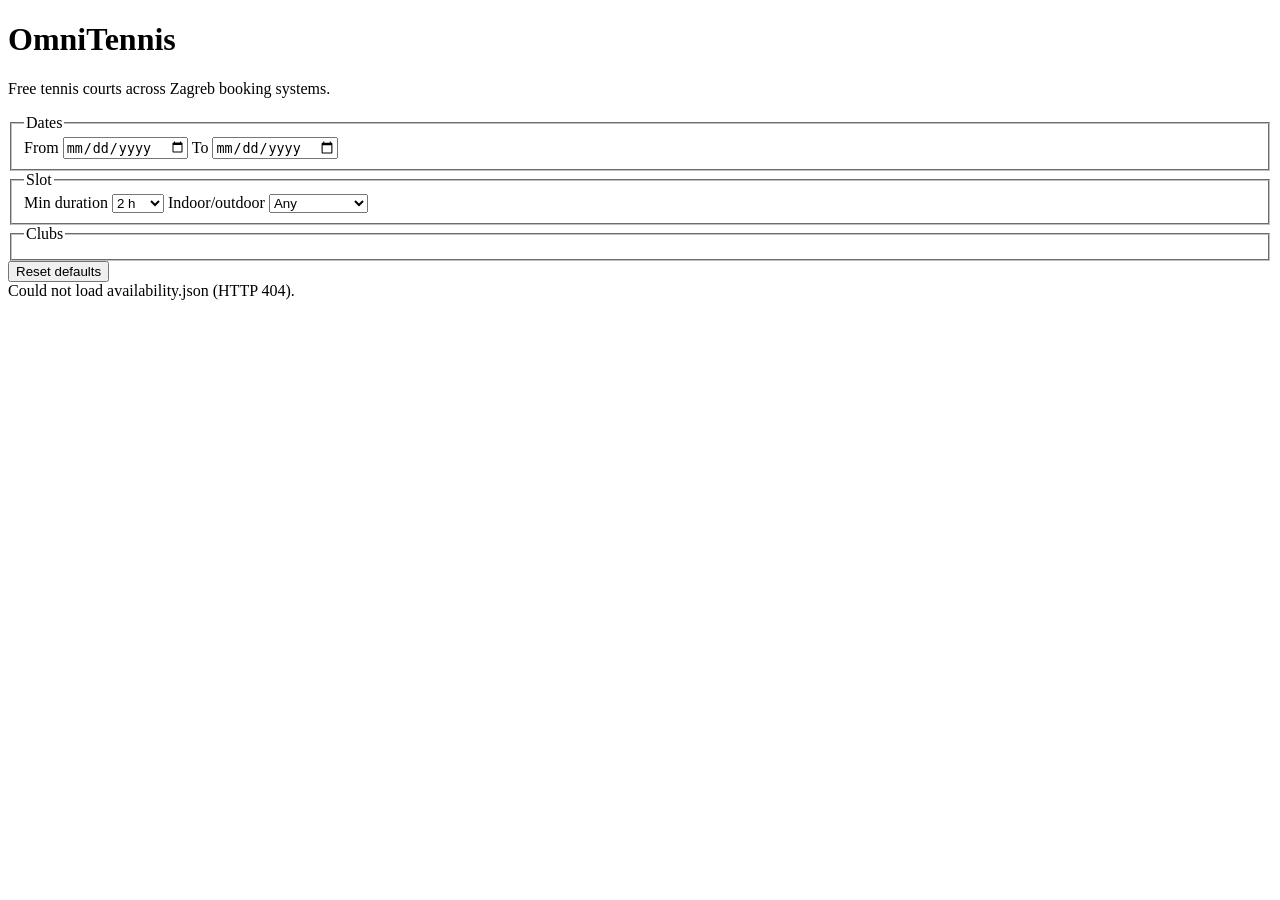
==== app/site/index.html @ 4500351a "Add static site generator and client-side viewer for GitHub Pages Co-authored-by: Cursor <cursoragen" ====
<!doctype html>
<html lang="en">
<head>
  <meta charset="utf-8">
  <meta name="viewport" content="width=device-width, initial-scale=1">
  <title>OmniTennis – Zagreb court availability</title>
  <link rel="stylesheet" href="./style.css">
</head>
<body>
<header>
  <h1>OmniTennis</h1>
  <p class="sub">Free tennis courts across Zagreb booking systems. <span id="snapshot-info">Loading snapshot…</span></p>
</header>

<main>
  <form id="criteria">
    <fieldset>
      <legend>Dates</legend>
      <label>From <input type="date" name="date_from" required></label>
      <label>To <input type="date" name="date_to" required></label>
    </fieldset>

    <fieldset>
      <legend>Slot</legend>
      <label>Min duration
        <select name="min_minutes">
          <option value="60">1 h</option>
          <option value="90">1.5 h</option>
          <option value="120" selected>2 h</option>
          <option value="150">2.5 h</option>
          <option value="180">3 h</option>
        </select>
      </label>
      <label>Indoor/outdoor
        <select name="indoor">
          <option value="any" selected>Any</option>
          <option value="indoor">Indoor only</option>
          <option value="outdoor">Outdoor only</option>
        </select>
      </label>
    </fieldset>

    <fieldset>
      <legend>Clubs</legend>
      <div class="clubs" id="clubs"></div>
    </fieldset>

    <div class="actions">
      <button type="button" id="reset" title="Restore default criteria">Reset defaults</button>
    </div>
  </form>

  <section id="results" aria-live="polite"></section>
</main>

<script src="./site.js"></script>
</body>
</html>
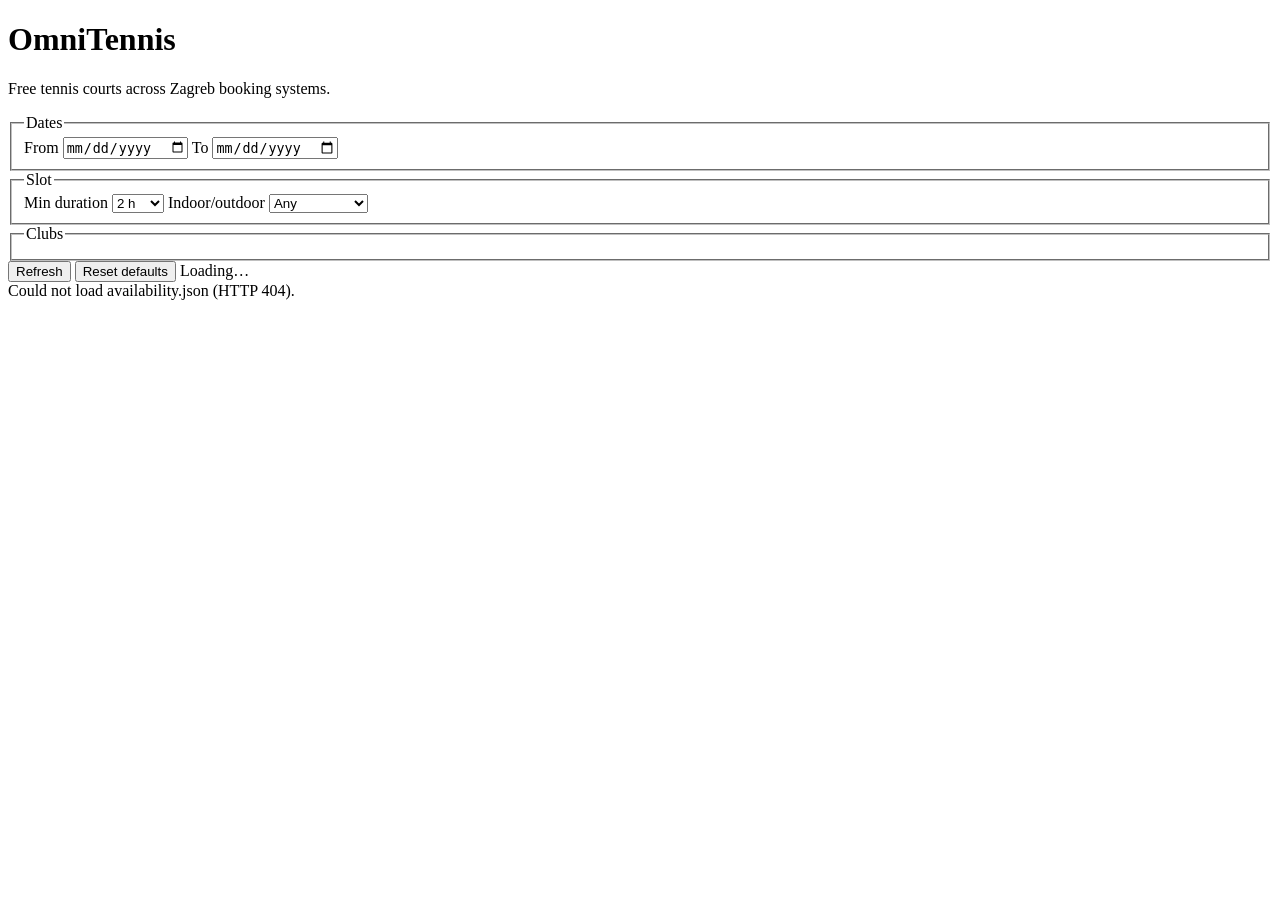
==== commit af1d3e86: "Static site: Refresh button, periodic reload, manual-run link; move cron off quarter-hour marks Co-a" ====
--- a/app/site/index.html
+++ b/app/site/index.html
@@ -46,7 +46,9 @@
     </fieldset>
 
     <div class="actions">
+      <button type="button" id="refresh" title="Load the latest published snapshot">Refresh</button>
       <button type="button" id="reset" title="Restore default criteria">Reset defaults</button>
+      <span id="spinner" class="htmx-indicator">Loading…</span>
     </div>
   </form>
 
